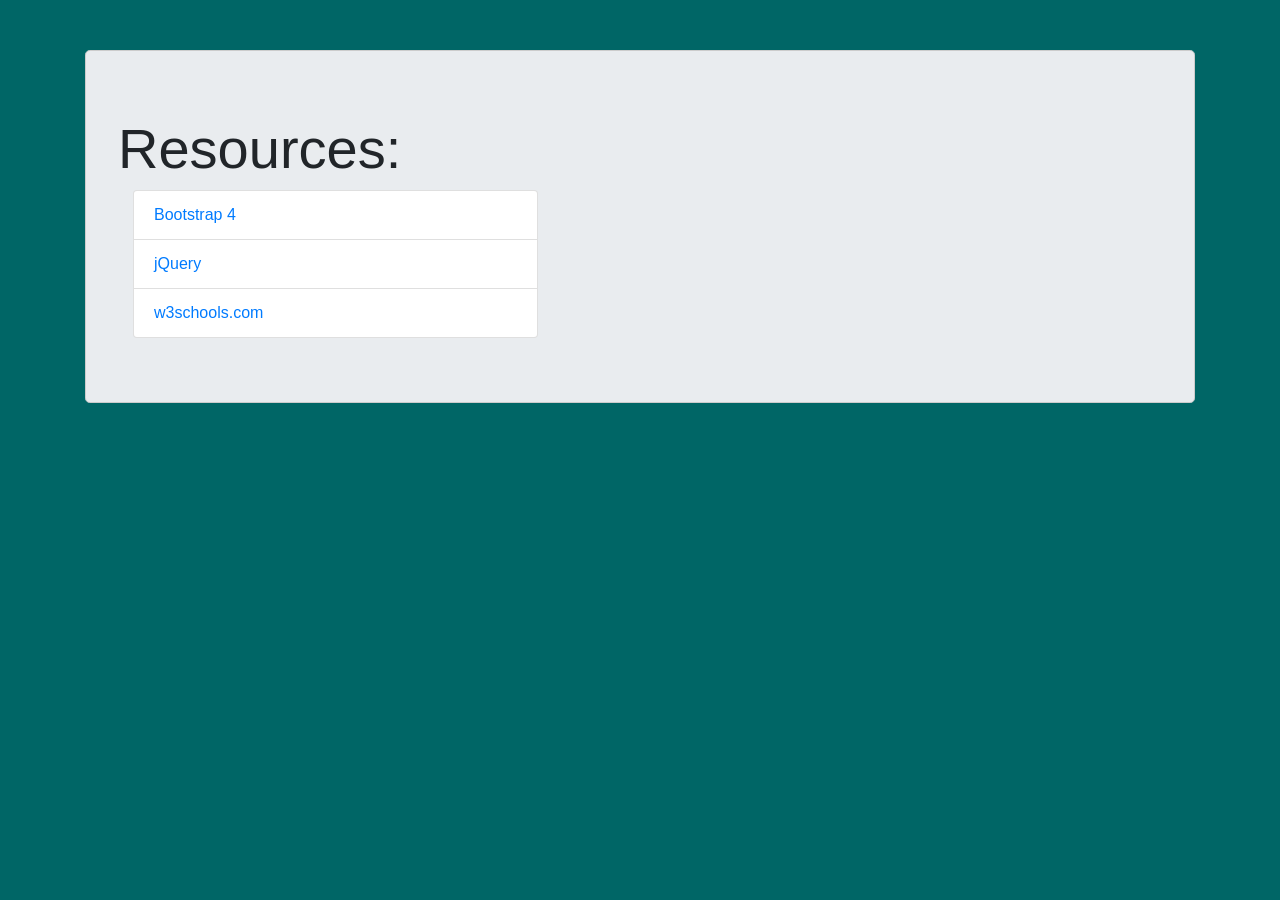
==== index.html @ d4045def "Update index.html" ====
<html>
  <head>
    <title>Coding Bootcamp</title>
    <!-- our stylesheet -->
    <link rel='stylesheet' href='style.css' />
    <!-- Bootstrap -->
    <link rel="stylesheet" href="https://maxcdn.bootstrapcdn.com/bootstrap/4.0.0/css/bootstrap.min.css" integrity="sha384-Gn5384xqQ1aoWXA+058RXPxPg6fy4IWvTNh0E263XmFcJlSAwiGgFAW/dAiS6JXm" crossorigin="anonymous">
    <script src="https://code.jquery.com/jquery-3.2.1.slim.min.js" integrity="sha384-KJ3o2DKtIkvYIK3UENzmM7KCkRr/rE9/Qpg6aAZGJwFDMVNA/GpGFF93hXpG5KkN" crossorigin="anonymous"></script>
    <script src="https://cdnjs.cloudflare.com/ajax/libs/popper.js/1.12.9/umd/popper.min.js" integrity="sha384-ApNbgh9B+Y1QKtv3Rn7W3mgPxhU9K/ScQsAP7hUibX39j7fakFPskvXusvfa0b4Q" crossorigin="anonymous"></script>
    <script src="https://maxcdn.bootstrapcdn.com/bootstrap/4.0.0/js/bootstrap.min.js" integrity="sha384-JZR6Spejh4U02d8jOt6vLEHfe/JQGiRRSQQxSfFWpi1MquVdAyjUar5+76PVCmYl" crossorigin="anonymous"></script>
    <!-- JQuery -->
    <script
      src="https://code.jquery.com/jquery-3.3.1.min.js"
      integrity="sha256-FgpCb/KJQlLNfOu91ta32o/NMZxltwRo8QtmkMRdAu8="
      crossorigin="anonymous">
    </script>
  </head>
  <body id="mainBody">
    <div class="container">
      <div class="row">
        <div class="col-12">
          <div class="jumbotron">
            <h1 class="display-4">Resources:</h1>
            <div class="col-5 justify-content-center">
              <ul class="list-group">
                <li class="list-group-item"><a href="https://getbootstrap.com/docs/4.0/getting-started/introduction/">Bootstrap 4</a></li>
                <li class="list-group-item"><a href="https://code.jquery.com/">jQuery</a></li>
                <li class="list-group-item"><a href="https://www.w3schools.com/">w3schools.com</a></li>
              </ul>
            </div>
          </div>  
        </div>
      </div>
    </div>
  </body>
</html>
---- style.css ----
#mainBody {
    background-color: #006666;
}

.container {
    padding:50px;
}

.jumboTron {
    border: solid 1px #ccc;
}
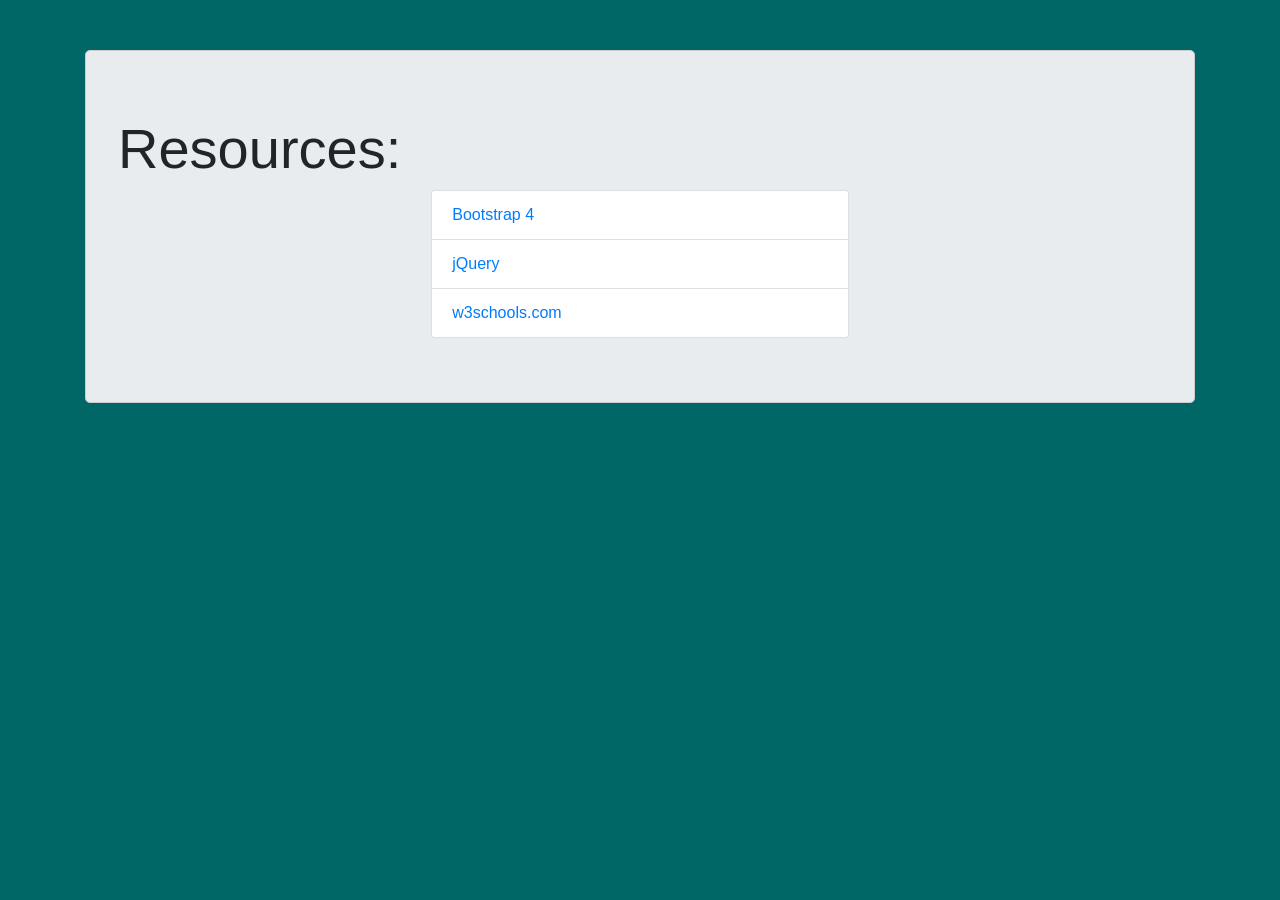
==== commit 945fbe63: "Update index.html" ====
--- a/index.html
+++ b/index.html
@@ -21,12 +21,14 @@
         <div class="col-12">
           <div class="jumbotron">
             <h1 class="display-4">Resources:</h1>
-            <div class="col-5 justify-content-center">
-              <ul class="list-group">
-                <li class="list-group-item"><a href="https://getbootstrap.com/docs/4.0/getting-started/introduction/">Bootstrap 4</a></li>
-                <li class="list-group-item"><a href="https://code.jquery.com/">jQuery</a></li>
-                <li class="list-group-item"><a href="https://www.w3schools.com/">w3schools.com</a></li>
-              </ul>
+            <div class="row justify-content-center">
+              <div class="col-5">
+                <ul class="list-group">
+                  <li class="list-group-item"><a href="https://getbootstrap.com/docs/4.0/getting-started/introduction/">Bootstrap 4</a></li>
+                  <li class="list-group-item"><a href="https://code.jquery.com/">jQuery</a></li>
+                  <li class="list-group-item"><a href="https://www.w3schools.com/">w3schools.com</a></li>
+                </ul>
+              </div>
             </div>
           </div>  
         </div>
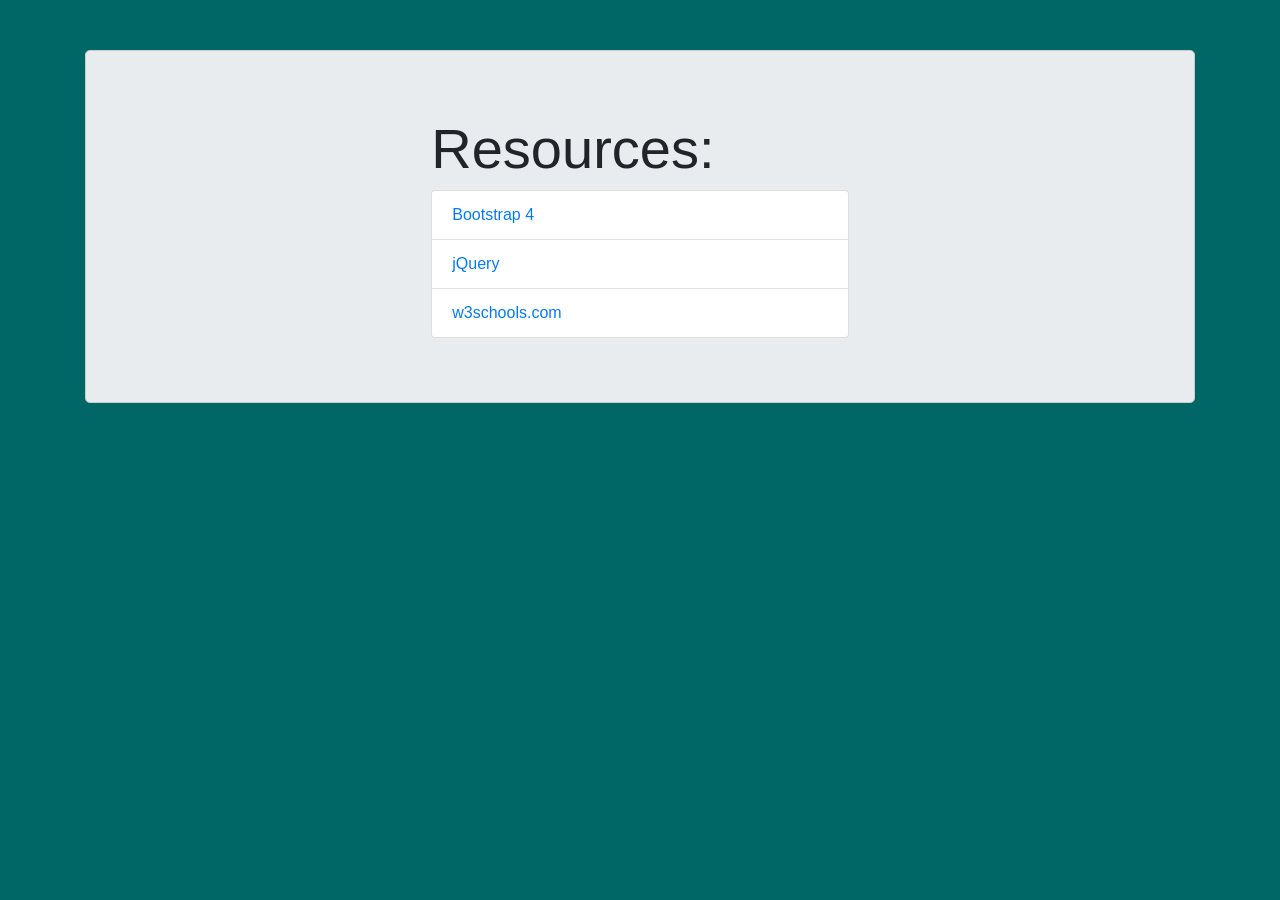
==== commit 60e6d56e: "Update index.html" ====
--- a/index.html
+++ b/index.html
@@ -20,9 +20,9 @@
       <div class="row">
         <div class="col-12">
           <div class="jumbotron">
-            <h1 class="display-4">Resources:</h1>
             <div class="row justify-content-center">
               <div class="col-5">
+                <h1 class="display-4">Resources:</h1>
                 <ul class="list-group">
                   <li class="list-group-item"><a href="https://getbootstrap.com/docs/4.0/getting-started/introduction/">Bootstrap 4</a></li>
                   <li class="list-group-item"><a href="https://code.jquery.com/">jQuery</a></li>
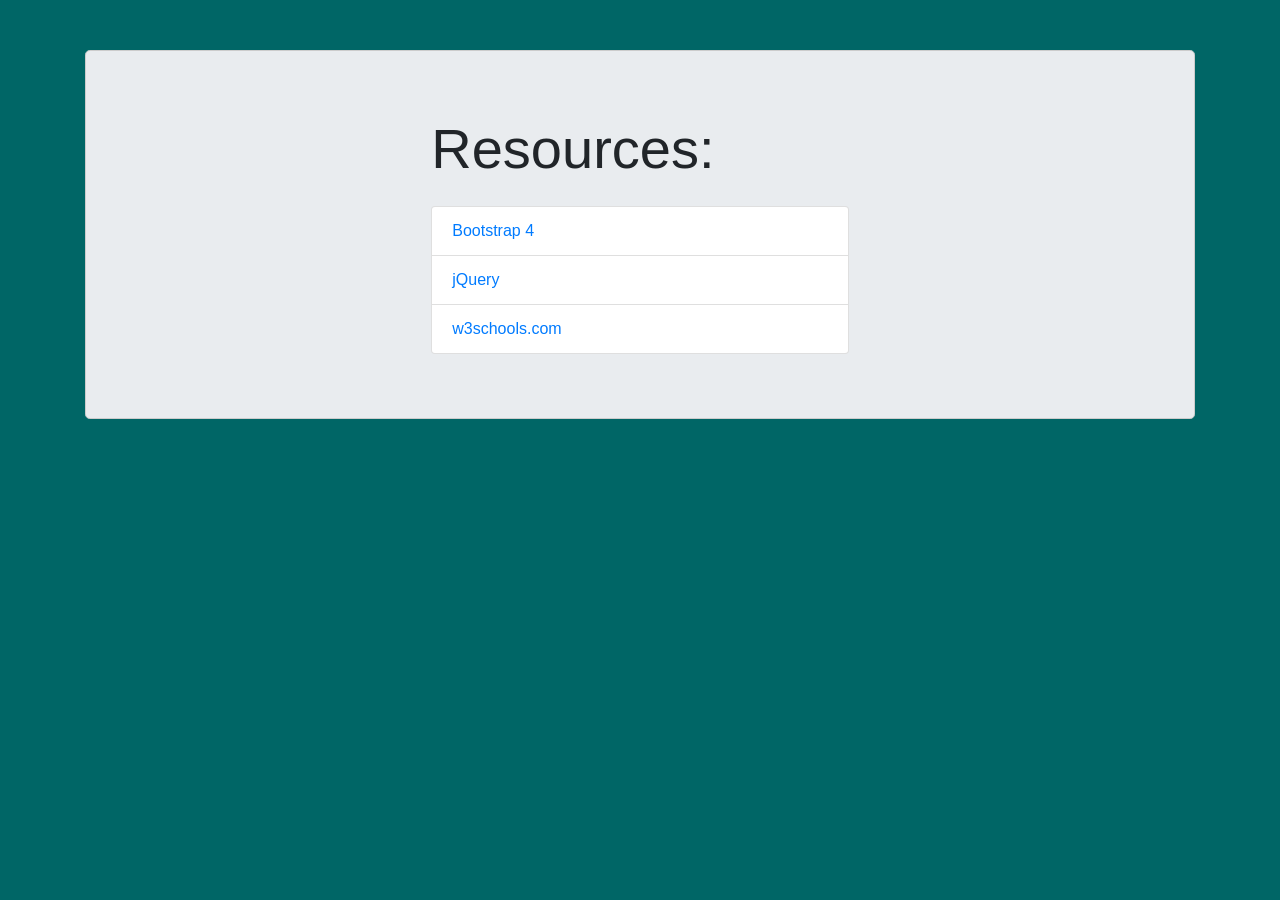
==== commit ea10d1b6: "Update index.html" ====
--- a/index.html
+++ b/index.html
@@ -22,8 +22,8 @@
           <div class="jumbotron">
             <div class="row justify-content-center">
               <div class="col-5">
-                <h1 class="display-4">Resources:</h1>
-                <ul class="list-group">
+                <h1 class="display-4 mb-4">Resources:</h1>
+                <ul class="list-group display-5 ">
                   <li class="list-group-item"><a href="https://getbootstrap.com/docs/4.0/getting-started/introduction/">Bootstrap 4</a></li>
                   <li class="list-group-item"><a href="https://code.jquery.com/">jQuery</a></li>
                   <li class="list-group-item"><a href="https://www.w3schools.com/">w3schools.com</a></li>
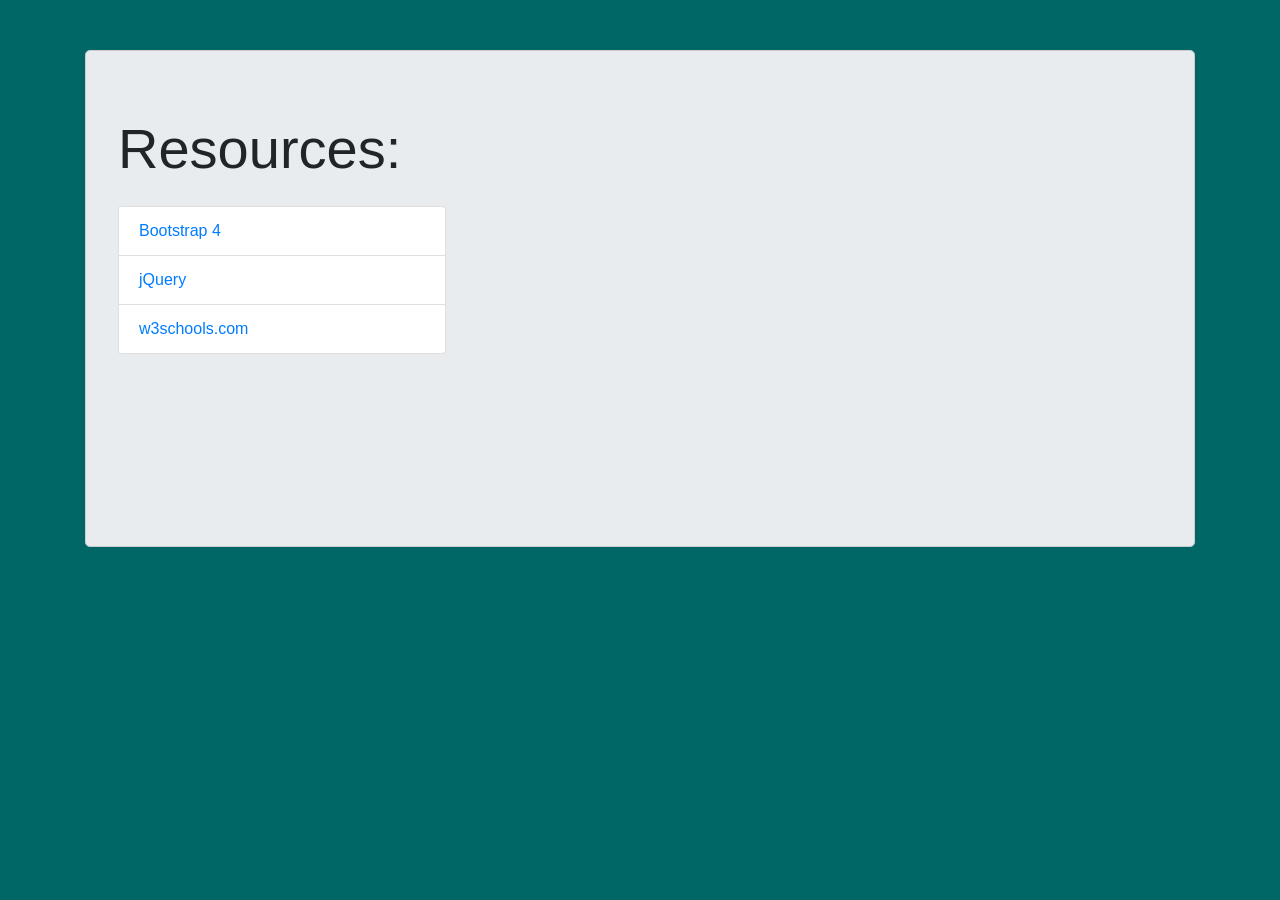
==== commit b238fa4d: "Update index.html" ====
--- a/index.html
+++ b/index.html
@@ -21,13 +21,18 @@
         <div class="col-12">
           <div class="jumbotron">
             <div class="row justify-content-center">
-              <div class="col-5">
+              <div class="col-4">
                 <h1 class="display-4 mb-4">Resources:</h1>
                 <ul class="list-group display-5 ">
-                  <li class="list-group-item"><a href="https://getbootstrap.com/docs/4.0/getting-started/introduction/">Bootstrap 4</a></li>
+                  <li class="list-group-item"><a target="_blank" href="https://getbootstrap.com/docs/4.0/getting-started/introduction/">Bootstrap 4</a></li>
                   <li class="list-group-item"><a href="https://code.jquery.com/">jQuery</a></li>
                   <li class="list-group-item"><a href="https://www.w3schools.com/">w3schools.com</a></li>
                 </ul>
+              </div>
+              <div class="col-8">
+                <iframe src="https://uncw4-my.sharepoint.com/personal/flemingj_uncw_edu/_layouts/15/WopiFrame.aspx?sourcedoc={208973a3-68dd-46a5-802d-5757353dae5c}&amp;action=embedview&amp;wdAr=1.7777777777777777"
+                        width="610px" height="367px" frameborder="0">This is an embedded <a target='_blank' href='https://office.com'>
+                        Microsoft Office</a> presentation, powered by <a target='_blank' href='https://office.com/webapps'>Office Online</a>.</iframe>
               </div>
             </div>
           </div>  
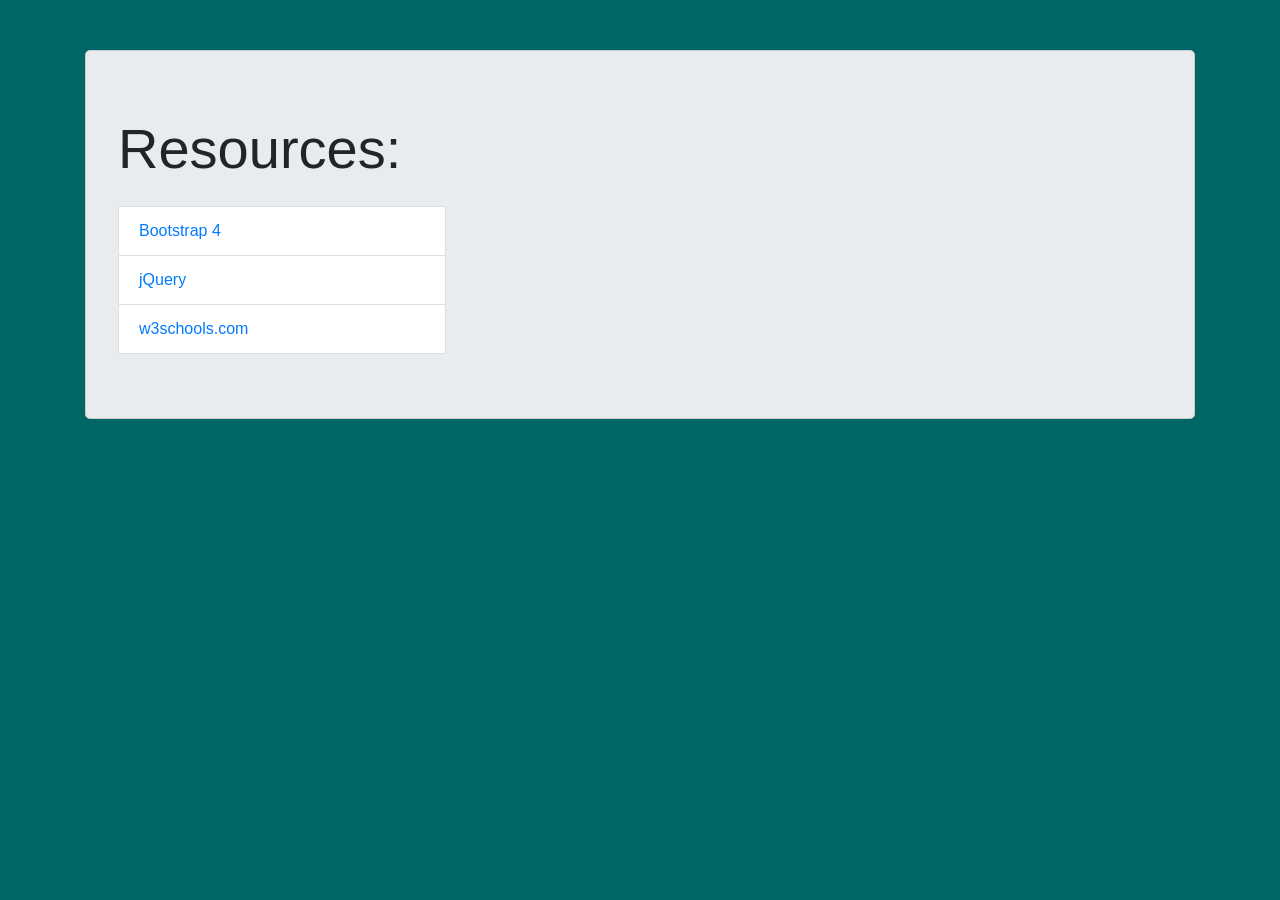
==== commit f1e32853: "Update index.html" ====
--- a/index.html
+++ b/index.html
@@ -30,9 +30,9 @@
                 </ul>
               </div>
               <div class="col-8">
-                <iframe src="https://uncw4-my.sharepoint.com/personal/flemingj_uncw_edu/_layouts/15/WopiFrame.aspx?sourcedoc={208973a3-68dd-46a5-802d-5757353dae5c}&amp;action=embedview&amp;wdAr=1.7777777777777777"
-                        width="610px" height="367px" frameborder="0">This is an embedded <a target='_blank' href='https://office.com'>
-                        Microsoft Office</a> presentation, powered by <a target='_blank' href='https://office.com/webapps'>Office Online</a>.</iframe>
+                <iframe src="https://uncw4-my.sharepoint.com/:p:/g/personal/flemingj_uncw_edu/EaNziSDdaKVGgC1XVzU9rlwBz_7LLWJX2zCCVB2x7CQHCg?e=0krESJ?sourcedoc={208973a3-68dd-46a5-802d-5757353dae5c}&action=embedview&wdAr=1.7777777777777777" 
+                             width='350px' height='221px' frameborder='0'>This is an embedded <a target='_blank' href='https://office.com'>
+                             Microsoft Office</a> presentation, powered by <a target='_blank' href='https://office.com/webapps'>Office Online</a>.</iframe>
               </div>
             </div>
           </div>  
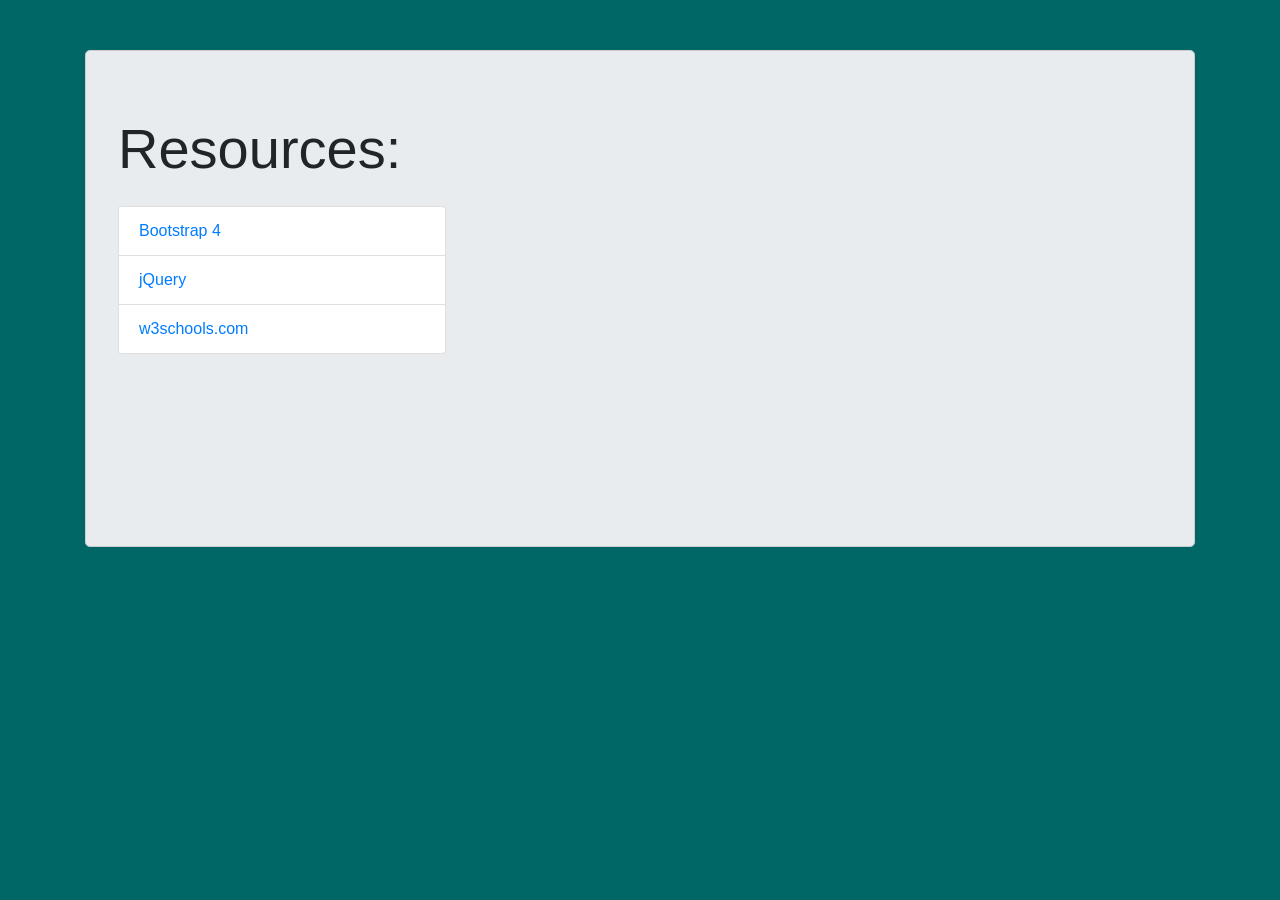
==== commit ea6bdfda: "Update index.html" ====
--- a/index.html
+++ b/index.html
@@ -31,7 +31,7 @@
               </div>
               <div class="col-8">
                 <iframe src="https://uncw4-my.sharepoint.com/:p:/g/personal/flemingj_uncw_edu/EaNziSDdaKVGgC1XVzU9rlwBz_7LLWJX2zCCVB2x7CQHCg?e=0krESJ?sourcedoc={208973a3-68dd-46a5-802d-5757353dae5c}&action=embedview&wdAr=1.7777777777777777" 
-                             width='350px' height='221px' frameborder='0'>This is an embedded <a target='_blank' href='https://office.com'>
+                             width='350px' height='367px' frameborder='0'>This is an embedded <a target='_blank' href='https://office.com'>px
                              Microsoft Office</a> presentation, powered by <a target='_blank' href='https://office.com/webapps'>Office Online</a>.</iframe>
               </div>
             </div>
